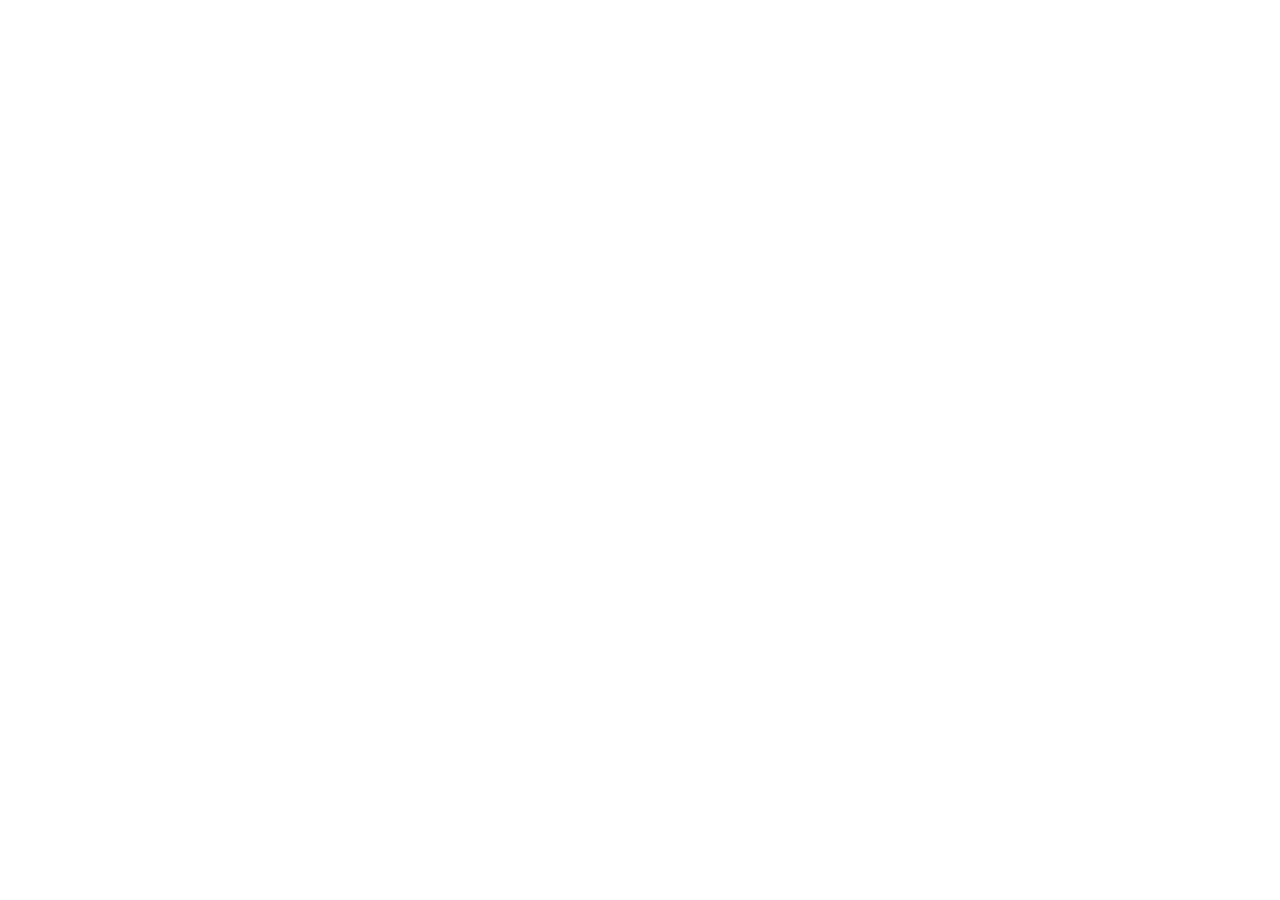
==== index.html @ 4f72a559 "Add header with navigation to index.html Added a header section with navigation links." ====
<!DOCTYPE html>
	<head>
		<title>محمود الدراز</title>
		<meta charset="UTF-8">
		<meta name="viewport" content="width=device-width", initial-scale=1.0">
		<link rel="preconnect" href="https://fonts.googleapis.com">
<link rel="preconnect" href="https://fonts.gstatic.com" crossorigin>
<link href="https://fonts.googleapis.com/css2?family=Noto+Kufi+Arabic&family=Playwrite+FR+Trad:wght@100..400&display=swap" rel="stylesheet">
		<link rel="preconnect" href="https://fonts.googleapis.com">
<link rel="preconnect" href="https://fonts.gstatic.com" crossorigin>
<link href="https://fonts.googleapis.com/css2?family=Noto+Kufi+Arabic&family=Playwrite+FR+Trad:wght@100..400&family=Tajawal:wght@200;300;400;500;700;800;900&display=swap" rel="stylesheet">
		<link rel="icon" type="image/x-icon" href="svg/logo_blue.svg">
		<link rel="stylesheet" href="style.css">
	</head>
	<body>
		<div class="header>
			<ul>
            <li>#HTML</li>
            <li>#CSS</li>
            <li>#JS</li>
			</ul>
			</div>
			<h1>مرحبا بكم في موقع مجرة البرمجة</h1>
			<h2>هنا ستتعلم كلما يتعلق بالبرمجة</h2>
	</body>
</html>
---- style.css ----
H1 {
	font-family: 'Noto Kufi Arabic', sans-serif;
	text-align: center;
	font-size: 24pt;
}

H2 {
	font-family: 'Tajawal', sans-serif;
	text-align: center;
font-size: 16pt;

}
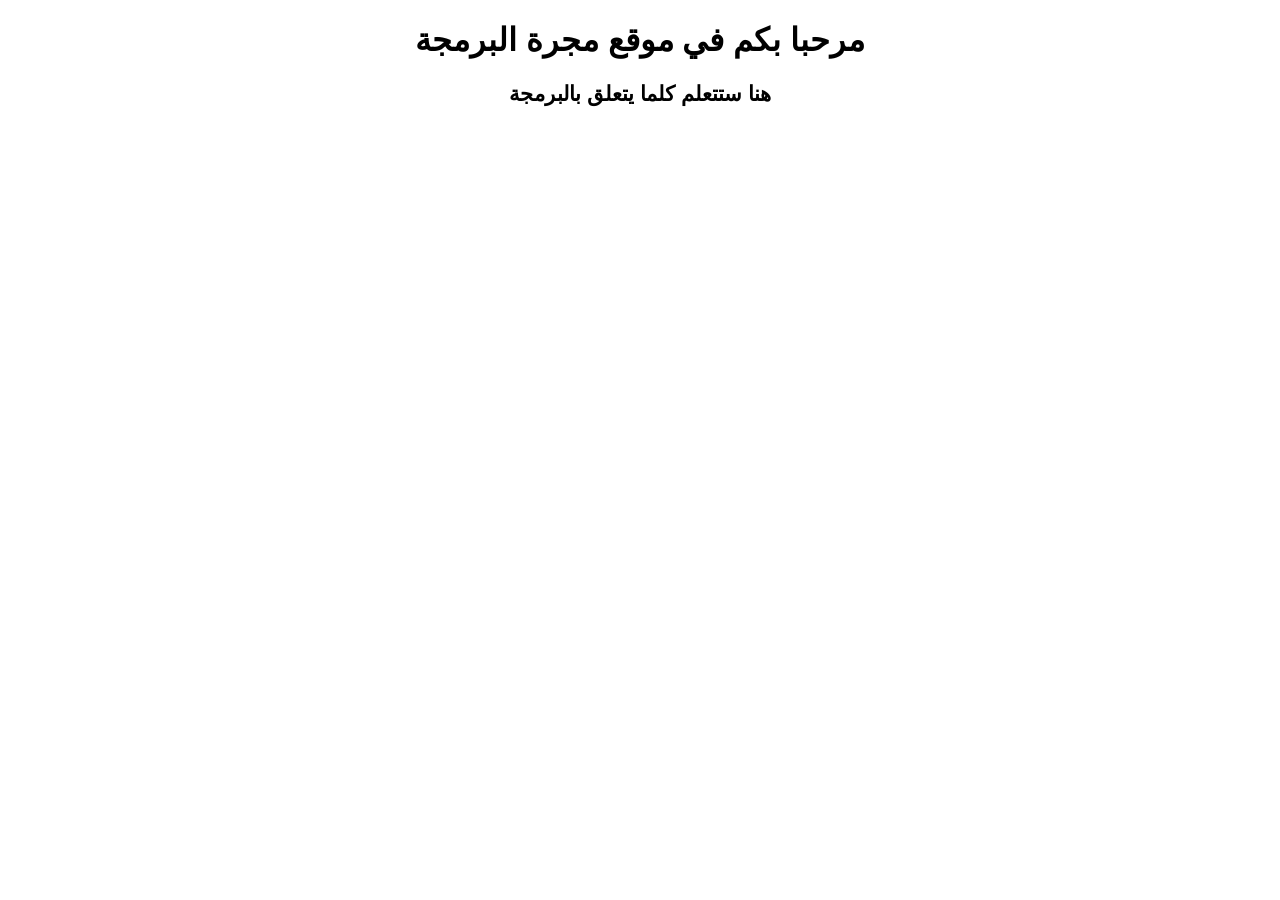
==== commit 10b5afc7: "Simplify index.html structure Removed unnecessary header elements and list items." ====
--- a/index.html
+++ b/index.html
@@ -1,44 +1,15 @@
 <!DOCTYPE html>
 	<head>
-		<title>محمود الدراز</title>
+		<title>مجرة البرمجة</title>
 		<meta charset="UTF-8">
 		<meta name="viewport" content="width=device-width", initial-scale=1.0">
-		<link rel="preconnect" href="https://fonts.googleapis.com">
-<link rel="preconnect" href="https://fonts.gstatic.com" crossorigin>
-<link href="https://fonts.googleapis.com/css2?family=Noto+Kufi+Arabic&family=Playwrite+FR+Trad:wght@100..400&display=swap" rel="stylesheet">
-		<link rel="preconnect" href="https://fonts.googleapis.com">
-<link rel="preconnect" href="https://fonts.gstatic.com" crossorigin>
-<link href="https://fonts.googleapis.com/css2?family=Noto+Kufi+Arabic&family=Playwrite+FR+Trad:wght@100..400&family=Tajawal:wght@200;300;400;500;700;800;900&display=swap" rel="stylesheet">
 		<link rel="icon" type="image/x-icon" href="svg/logo_blue.svg">
 		<link rel="stylesheet" href="style.css">
 	</head>
 	<body>
-		<div class="header>
-			<ul>
-            <li>#HTML</li>
-            <li>#CSS</li>
-            <li>#JS</li>
-			</ul>
-			</div>
 			<h1>مرحبا بكم في موقع مجرة البرمجة</h1>
 			<h2>هنا ستتعلم كلما يتعلق بالبرمجة</h2>
 	</body>
 </html>
 
 
-
-
-
-
-
-
-
-
-
-
-
-
-
-
-
-
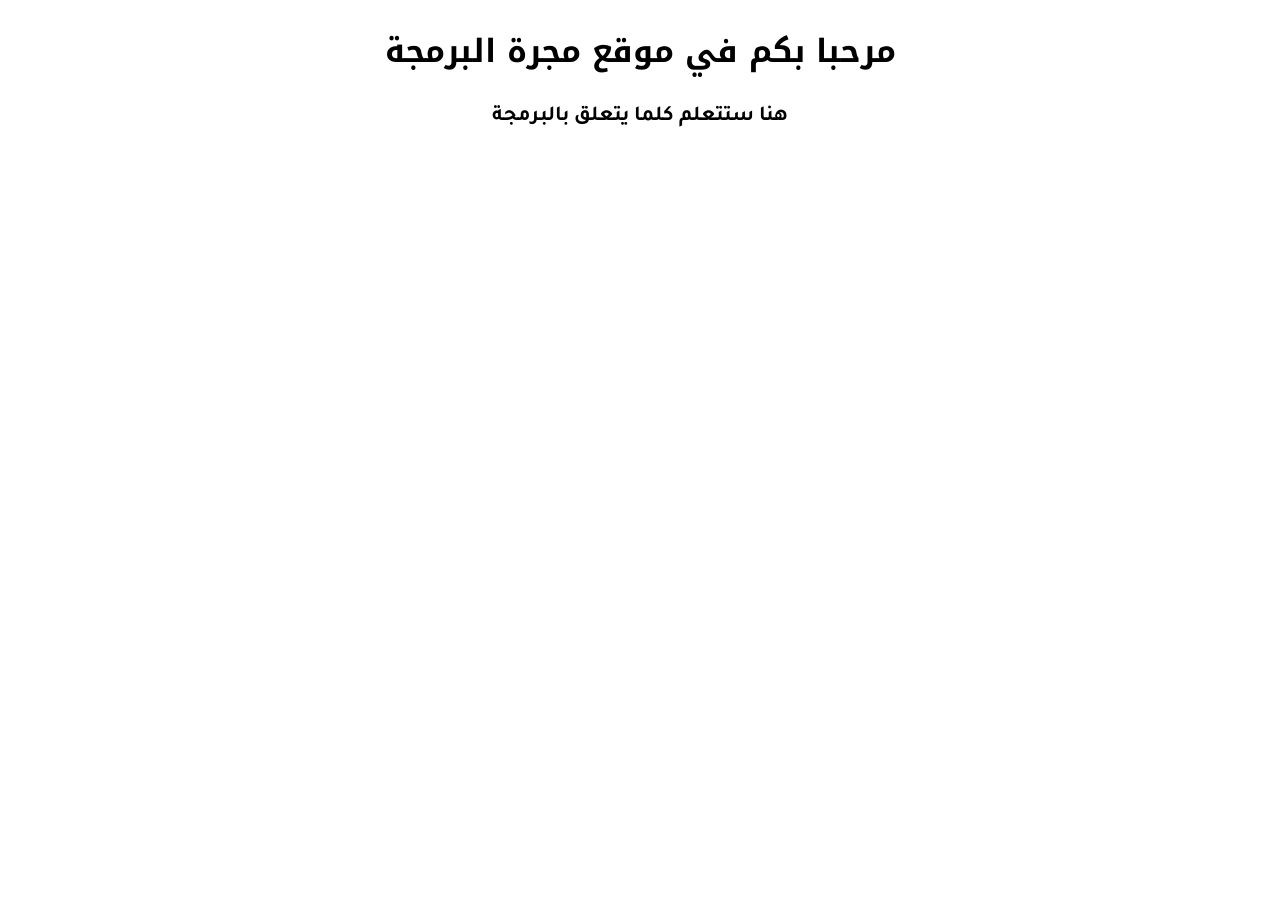
==== commit 5ae5648f: "Enhance HTML with Google Fonts preconnect links Added preconnect links for Google Fonts and updated " ====
--- a/index.html
+++ b/index.html
@@ -4,6 +4,12 @@
 		<meta charset="UTF-8">
 		<meta name="viewport" content="width=device-width", initial-scale=1.0">
 		<link rel="icon" type="image/x-icon" href="svg/logo_blue.svg">
+		<link rel="preconnect" href="https://fonts.googleapis.com">
+<link rel="preconnect" href="https://fonts.gstatic.com" crossorigin>
+<link href="https://fonts.googleapis.com/css2?family=Fira+Sans+Extra+Condensed:ital,wght@0,100;0,200;0,300;0,400;0,500;0,600;0,700;0,800;0,900;1,100;1,200;1,300;1,400;1,500;1,600;1,700;1,800;1,900&family=Noto+Kufi+Arabic:wght@100..900&family=Noto+Sans+Symbols:wght@100..900&family=Playwrite+FR+Trad&display=swap" rel="stylesheet">
+		<link rel="preconnect" href="https://fonts.googleapis.com">
+<link rel="preconnect" href="https://fonts.gstatic.com" crossorigin>
+<link href="https://fonts.googleapis.com/css2?family=Tajawal:wght@200;300;400;500;700;800;900&display=swap" rel="stylesheet">
 		<link rel="stylesheet" href="style.css">
 	</head>
 	<body>
@@ -11,5 +17,3 @@
 			<h2>هنا ستتعلم كلما يتعلق بالبرمجة</h2>
 	</body>
 </html>
-
-
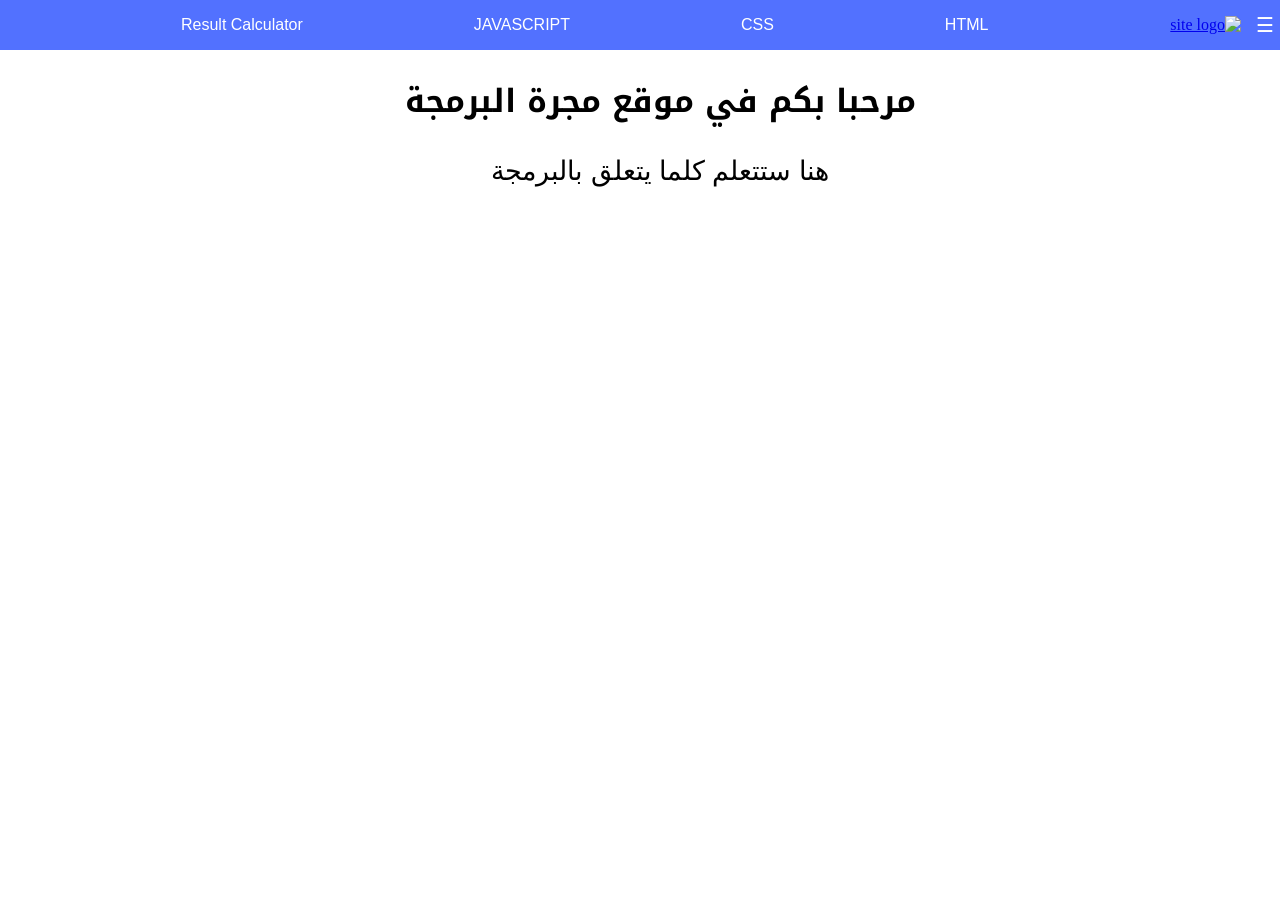
==== commit b96d146e: "Add files via upload" ====
--- a/index.html
+++ b/index.html
@@ -1,8 +1,9 @@
 <!DOCTYPE html>
+<html lang="ar" dir="rtl">
 	<head>
 		<title>مجرة البرمجة</title>
 		<meta charset="UTF-8">
-		<meta name="viewport" content="width=device-width", initial-scale=1.0">
+		<meta name="viewport" content="width=device-width" initial-scale=1.0">
 		<link rel="icon" type="image/x-icon" href="svg/logo_blue.svg">
 		<link rel="preconnect" href="https://fonts.googleapis.com">
 <link rel="preconnect" href="https://fonts.gstatic.com" crossorigin>
@@ -13,7 +14,28 @@
 		<link rel="stylesheet" href="style.css">
 	</head>
 	<body>
-			<h1>مرحبا بكم في موقع مجرة البرمجة</h1>
-			<h2>هنا ستتعلم كلما يتعلق بالبرمجة</h2>
+		<div class="header">
+			<div class="menulogo">
+			<button id="menu-btn" class="menu-btn" onclick="toggleMenu()">☰</button>
+			<a href="https://mahmoudderraz26.github.io/programming/" target="_blank"><img src="./logos/majarra.svg" alt="site logo" id="site-logo"></a>
+			</div>
+				<div class="menus">
+					<a href="#">HTML</a>
+					<a href="#">CSS</a>
+					<a href="#">JAVASCRIPT</a>
+					<a href="/Result Calculator\resultcalculator.html"">Result Calculator</a>
+				</div>
+			</div>
+		</div>
+		<div id="overlay" class="overlay" onclick="toggleMenu()"></div>
+		<div id="menu" class="menu">
+			<a href="#">HTML</a>
+			<a href="#">CSS</a>
+			<a href="#">JAVASCRIPT</a>
+			<a href="/Result Calculator\resultcalculator.html"">Result Calculator</a>
+		</div>
+		<h1>مرحبا بكم في موقع مجرة البرمجة</h1>
+		<h2>هنا ستتعلم كلما يتعلق بالبرمجة</h2>
+	<script src="script.js"></script>
 	</body>
 </html>
--- a/style.css
+++ b/style.css
@@ -1,3 +1,7 @@
+body {
+	margin: 0;
+}
+
 H1 {
 	font-family: 'Noto Kufi Arabic', sans-serif;
 	text-align: center;
@@ -5,9 +9,116 @@
 }
 
 H2 {
-	font-family: 'Tajawal', sans-serif;
+	font-family: "Tajawal", sans-serif;
+	font-weight: 500;
+	font-style: normal;
 	text-align: center;
-font-size: 16pt;
-
+	font-size: 20pt;
 }
 
+.header {
+	top: 0;
+	right: 0;
+	width: 100%;
+	height: 30px;
+	background-color: #5271ff;
+	display: flex;
+	align-items: center;
+	padding: 10px;
+}
+
+.menulogo {
+	display: flex;
+	align-items: center;
+	padding: 1px;
+	margin-left: auto;
+}
+
+.menus {
+	display: flex;
+	justify-content: space-evenly;
+	flex: 1;
+}
+
+.menus a{
+	color: white;
+	text-decoration: none;
+	font-family: "Tajawal", sans-serif;
+}
+
+#site-logo {
+	height: 30px;
+	width: auto;
+	margin-left: 10px;
+}
+
+.menu {
+	position: fixed;
+	top: 50;
+	width: 150px;
+	right: -250px;
+	height: 100%;
+	background:#eee;
+	box-shadow: -5px 0 15px rgba(0,0,0,0.1);
+	padding-top:60px;
+	transition: 0.3s cubic-bezier(0.4, 0, 0.2, 1);
+	z-index: 999;
+	padding: 20px;
+	font-family: "Tajawal", sans-serif;
+}
+
+.menu-btn{
+	font-size: 20px;
+	background:#5271ff;
+	color:white;
+	border:none;
+	padding:10px 15px;
+	cursor:pointer;
+}
+
+.menu a{
+  display:block;
+  padding:15px;
+  text-decoration:none;
+  color:#5271ff;
+}
+
+.menu a:hover{
+  background:#ddd;
+}
+
+.menu.open {
+    right: 0px;
+}
+
+.menu-header {
+	display: flex;
+	justify-content: space-between;
+	align-items: center;
+	margin-bottom: 30px;
+	border-bottom: 1px solid #eee;
+	padding-bottom: 10px;
+}
+
+#overlay {
+	position: fixed;
+	top: 0;
+	right: 0;
+	width: 100%;
+	height: 100%;
+	background: rgba(0, 0, 0, 0.5);
+	z-index: 998;
+	opacity: 0;
+	display: none;
+	visibility: hidden;
+	transition: 0.3s;
+}
+
+.overlay.active {
+    opacity: 1;
+    visibility: visible;
+}
+
+#overlay.show {
+    display: block;
+}
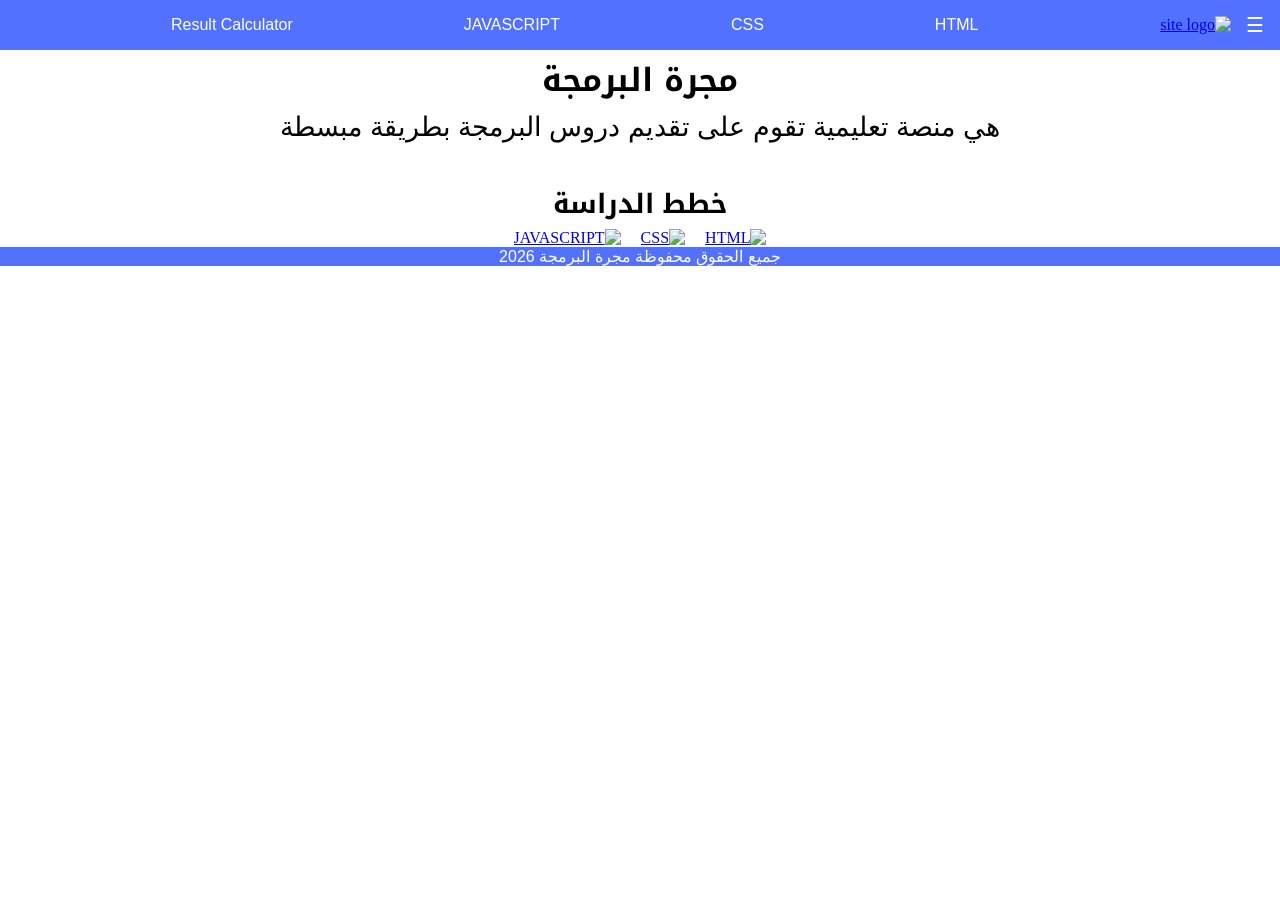
==== commit 3b6768fe: "Add files via upload" ====
--- a/index.html
+++ b/index.html
@@ -3,8 +3,8 @@
 	<head>
 		<title>مجرة البرمجة</title>
 		<meta charset="UTF-8">
-		<meta name="viewport" content="width=device-width" initial-scale=1.0">
-		<link rel="icon" type="image/x-icon" href="svg/logo_blue.svg">
+		<meta name="viewport" content="width=device-width, initial-scale=1.0">
+		<link rel="icon" type="image/x-icon" href="logos/majarra.svg">
 		<link rel="preconnect" href="https://fonts.googleapis.com">
 <link rel="preconnect" href="https://fonts.gstatic.com" crossorigin>
 <link href="https://fonts.googleapis.com/css2?family=Fira+Sans+Extra+Condensed:ital,wght@0,100;0,200;0,300;0,400;0,500;0,600;0,700;0,800;0,900;1,100;1,200;1,300;1,400;1,500;1,600;1,700;1,800;1,900&family=Noto+Kufi+Arabic:wght@100..900&family=Noto+Sans+Symbols:wght@100..900&family=Playwrite+FR+Trad&display=swap" rel="stylesheet">
@@ -17,25 +17,33 @@
 		<div class="header">
 			<div class="menulogo">
 			<button id="menu-btn" class="menu-btn" onclick="toggleMenu()">☰</button>
-			<a href="https://mahmoudderraz26.github.io/programming/" target="_blank"><img src="./logos/majarra.svg" alt="site logo" id="site-logo"></a>
+			<a href="index.html" target="_blank"><img src="./logos/majarra.svg" alt="site logo" id="site-logo"></a>
 			</div>
-				<div class="menus">
-					<a href="#">HTML</a>
-					<a href="#">CSS</a>
-					<a href="#">JAVASCRIPT</a>
-					<a href="/Result Calculator\resultcalculator.html"">Result Calculator</a>
-				</div>
+				<nav class="menus">
+					<a href="html/html1.html">HTML</a>
+					<a href="css/css1.html">CSS</a>
+					<a href="javascript/javascript1.html">JAVASCRIPT</a>
+					<a href="ResultCalculator\resultcalculator.html"  target="_blank">Result Calculator</a>
+				</nav>
 			</div>
 		</div>
 		<div id="overlay" class="overlay" onclick="toggleMenu()"></div>
-		<div id="menu" class="menu">
-			<a href="#">HTML</a>
-			<a href="#">CSS</a>
-			<a href="#">JAVASCRIPT</a>
-			<a href="/Result Calculator\resultcalculator.html"">Result Calculator</a>
+		<nav id="menu" class="menu">
+			<a href="html/html1.html">HTML</a>
+			<a href="css/css1.html">CSS</a>
+			<a href="javascript/javascript1.html">JAVASCRIPT</a>
+			<a href="ResultCalculator\resultcalculator.html" target="_blank">Result Calculator</a>
+		</nav>
+		<h1>مجرة البرمجة</h1>
+		<p>هي منصة تعليمية تقوم على تقديم دروس البرمجة بطريقة مبسطة</p>
+		<br><br>
+		<h2>خطط الدراسة</h2>
+		<div class="LearnPlan">
+		<a href="html/html1.html"><img src="logos/HTML5_Logo.svg" alt="HTML" class="LearnPlanimg"></a>
+		<a href="css/css1.html"><img src="logos/CSS_Logo.svg" alt="CSS" class="LearnPlanimg"></a>
+		<a href="javascript/javascript1.html"><img src="logos/JavaScript_Logo.svg" alt="JAVASCRIPT" class="LearnPlanimg"></a>
 		</div>
-		<h1>مرحبا بكم في موقع مجرة البرمجة</h1>
-		<h2>هنا ستتعلم كلما يتعلق بالبرمجة</h2>
+		<footer>جميع الحقوق محفوظة مجرة البرمجة 2026 </footer>
 	<script src="script.js"></script>
 	</body>
 </html>
--- a/style.css
+++ b/style.css
@@ -1,30 +1,112 @@
-body {
+*,
+*::before,
+*::after {
+	box-sizing: border-box;
 	margin: 0;
-}
-
-H1 {
-	font-family: 'Noto Kufi Arabic', sans-serif;
-	text-align: center;
-	font-size: 24pt;
-}
-
-H2 {
-	font-family: "Tajawal", sans-serif;
-	font-weight: 500;
-	font-style: normal;
-	text-align: center;
-	font-size: 20pt;
+	padding: 0;
 }
 
 .header {
 	top: 0;
 	right: 0;
 	width: 100%;
-	height: 30px;
-	background-color: #5271ff;
-	display: flex;
-	align-items: center;
-	padding: 10px;
+	height: 50px;
+	background-color: #5271ff;
+	display: flex;
+	justify-content: center;
+	align-items: center;
+}
+
+body {
+	margin: 0;
+}
+
+h1 {
+	font-family: 'Noto Kufi Arabic', sans-serif;
+	text-align: center;
+	font-size: 24pt;
+}
+
+.h1-justify {
+	font-family: 'Noto Kufi Arabic', sans-serif;
+	text-align: justify;
+	font-size: 24pt;
+	padding: 0px 50px;
+	color: red;
+}
+
+h2 {
+	font-family: 'Noto Kufi Arabic', sans-serif;
+	text-align: center;
+	font-size: 20pt;
+}
+
+.h2-justify {
+	font-family: 'Noto Kufi Arabic', sans-serif;
+	text-align: justify;
+	font-size: 20pt;
+	padding: 0px 50px;
+	color: green;
+}
+
+.h3-justify {
+	font-family: 'Noto Kufi Arabic', sans-serif;
+	text-align: justify;
+	font-size: 16pt;
+	padding: 0px 50px;
+}
+
+p {
+	font-family: "Tajawal", sans-serif;
+	font-weight: 500;
+	font-style: normal;
+	text-align: center;
+	font-size: 20pt;
+	padding: 0px 50px;
+}
+
+.p-justify {
+	font-family: "Tajawal", sans-serif;
+	font-weight: 500;
+	font-style: normal;
+	text-align: justify;
+	font-size: 16pt;
+	padding: 0px 50px 5px 50px;
+}
+
+ul {
+	font-family: "Tajawal", sans-serif;
+	font-weight: 500;
+	font-style: normal;
+	text-align: justify;
+	font-size: 16pt;
+	padding: 0px 90px 0px 0px;
+}
+
+li {
+	font-family: "Tajawal", sans-serif;
+	font-weight: 500;
+	font-style: normal;
+	text-align: justify;
+	font-size: 16pt;
+	padding: 0px 0px 10px 50px;
+	text-indent: 1px;
+}
+
+.code-box {
+	background-color: #ededed;
+	padding: 20px;
+	border-radius: 5px;
+	width: 90%;
+	margin: auto;
+	direction: ltr;
+	text-align: left;
+	margin-bottom: 10px;
+}
+
+code {
+	font-family: monospace;
+	font-size: 14pt;
 }
 
 .menulogo {
@@ -54,8 +136,8 @@
 
 .menu {
 	position: fixed;
-	top: 50;
-	width: 150px;
+	top: 50px;
+	width: 200px;
 	right: -250px;
 	height: 100%;
 	background:#eee;
@@ -121,4 +203,71 @@
 
 #overlay.show {
     display: block;
+}
+
+.inputs {
+	display: flex;
+	flex-direction: column;
+	gap: 10px;
+	justify-content: center;
+	align-items: center;
+	height: 95vh;
+	width: 100%;
+}
+
+input {
+	text-align: center;
+	width: 200px;
+	height: 30px;
+	font-size: 20px;
+	font-family: "Tajawal", sans-serif;
+	border-radius: 5px;
+	border-width: 1px;
+}
+
+#averageCalculer {
+	background-color: #5271ff;
+	color: white;
+	width: 200px;
+	height: 40px;
+	font-size: 20px;
+	border-radius: 5px;
+	font-family: 'Noto Kufi Arabic', sans-serif;
+	border: none;
+}
+
+.LearnPlan {
+	width: 100%;
+	height: fit-content;
+	display: flex;
+	gap: 20px;
+	justify-content: center;
+}
+
+.LearnPlanimg {
+	height: 70px;
+	width: auto;
+}
+
+footer {
+	bottom: 0;
+	width: 100%;
+	background-color: #5271ff;
+	color: white;
+	font-family: "Tajawal", sans-serif;
+	display: flex;
+	justify-content: center;
+	align-items: center;
+}
+
+.BottomFooter {
+	position: fixed;
+	bottom: 0;
+	width: 100%;
+	background-color: #5271ff;
+	color: white;
+	font-family: "Tajawal", sans-serif;
+	display: flex;
+	justify-content: center;
+	align-items: center;
 }
